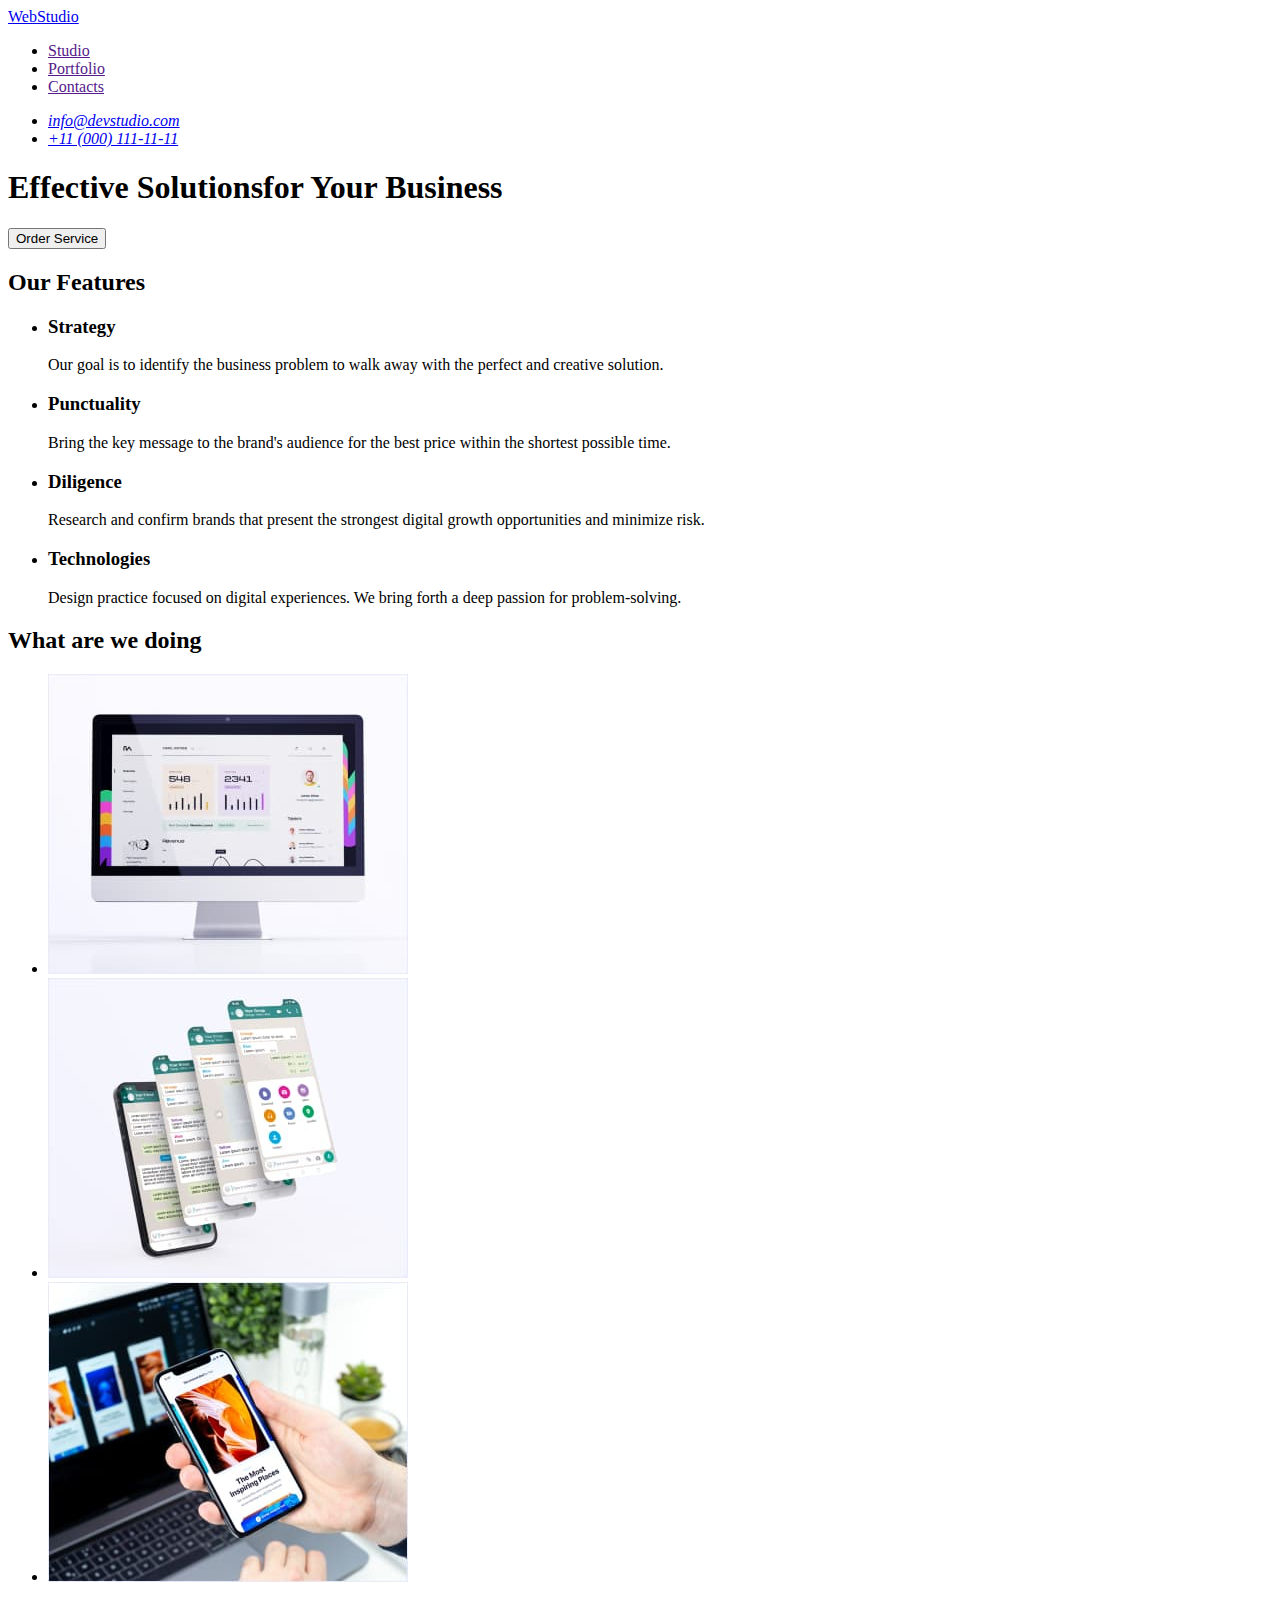
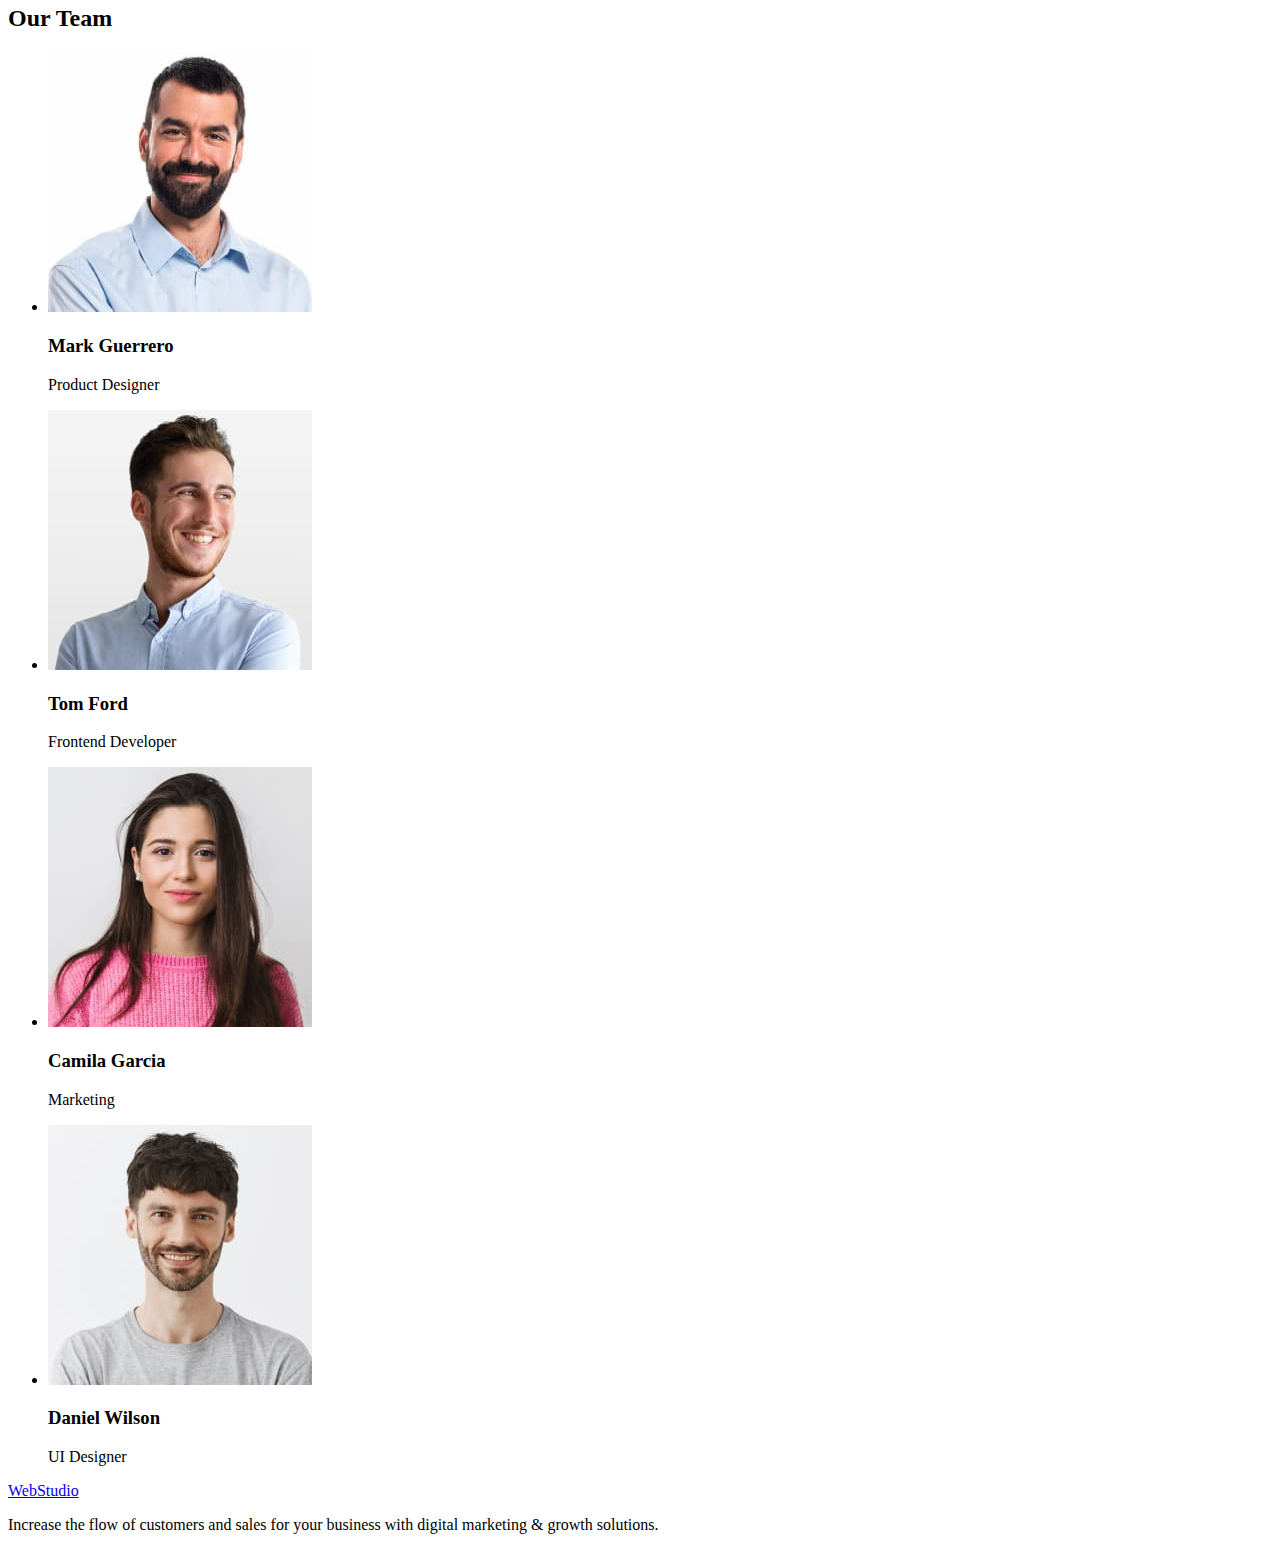
==== index.html @ 9a9584ff "files from hw1 were added" ====
<!DOCTYPE html>
<html lang="en">
  <head>
    <meta charset="UTF-8" />
    <meta http-equiv="X-UA-Compatible" content="IE=edge" />
    <meta name="viewport" content="width=device-width, initial-scale=1.0" />
    <title>Document</title>
  </head>
  <body>
    <header>
      <nav>
        <a href="/">WebStudio</a>
        <ul>
          <li><a href="">Studio</a></li>
          <li><a href="">Portfolio</a></li>
          <li><a href="">Contacts</a></li>
        </ul>
      </nav>
      <address>
        <ul>
          <li><a href="mailto:info@devstudio.com">info@devstudio.com</a></li>
          <li><a href="tel:+110001111111">+11 (000) 111-11-11</a></li>
        </ul>
      </address>
    </header>
    <main>
      <section>
        <h1>Effective Solutionsfor Your Business</h1>
        <button type="button">Order Service</button>
      </section>
      <section>
        <!--company`s features-->
        <h2>Our Features</h2>
        <ul>
          <li>
            <h3>Strategy</h3>
            <p>
              Our goal is to identify the business problem to walk away with the
              perfect and creative solution.
            </p>
          </li>
          <li>
            <h3>Punctuality</h3>
            <p>
              Bring the key message to the brand's audience for the best price
              within the shortest possible time.
            </p>
          </li>
          <li>
            <h3>Diligence</h3>
            <p>
              Research and confirm brands that present the strongest digital
              growth opportunities and minimize risk.
            </p>
          </li>
          <li>
            <h3>Technologies</h3>
            <p>
              Design practice focused on digital experiences. We bring forth a
              deep passion for problem-solving.
            </p>
          </li>
        </ul>
      </section>
      <section>
        <h2>What are we doing</h2>
        <ul>
          <li>
            <img
              src="./images/device1.jpg"
              alt="monitor screen"
              width="360"
              height="300"
            />
          </li>
          <li>
            <img
              src="./images/device2.jpg"
              alt="a few mobile`s screens placed one by one"
              width="360"
              height="300"
            />
          </li>
          <li>
            <img
              src="./images/device3.jpg"
              alt="laptop and mobile phone synchronisation process screen"
              width="360"
              height="300"
            />
          </li>
        </ul>
      </section>
      <section>
        <h2>Our Team</h2>
        <ul>
          <li>
            <img
              src="./images/markguerrero.jpg"
              alt="Mark Guerrero photo"
              width="264"
              height="260"
            />
            <h3>Mark Guerrero</h3>
            <p>Product Designer</p>
          </li>
          <li>
            <img
              src="./images/tomford.jpg"
              alt="Tom Ford photo"
              width="264"
              height="260"
            />
            <h3>Tom Ford</h3>
            <p>Frontend Developer</p>
          </li>
          <li>
            <img
              src="./images/camilagarcia.jpg"
              alt="Camila Garcia photo"
              width="264"
              height="260"
            />
            <h3>Camila Garcia</h3>
            <p>Marketing</p>
          </li>
          <li>
            <img
              src="./images/danielwilson.jpg"
              alt="Daniel Wilson photo"
              width="264"
              height="260"
            />
            <h3>Daniel Wilson</h3>
            <p>UI Designer</p>
          </li>
        </ul>
      </section>
    </main>

    <footer>
      <a href="./index.html">WebStudio</a>
      <p>
        Increase the flow of customers and sales for your business with digital
        marketing & growth solutions.
      </p>
    </footer>
  </body>
</html>
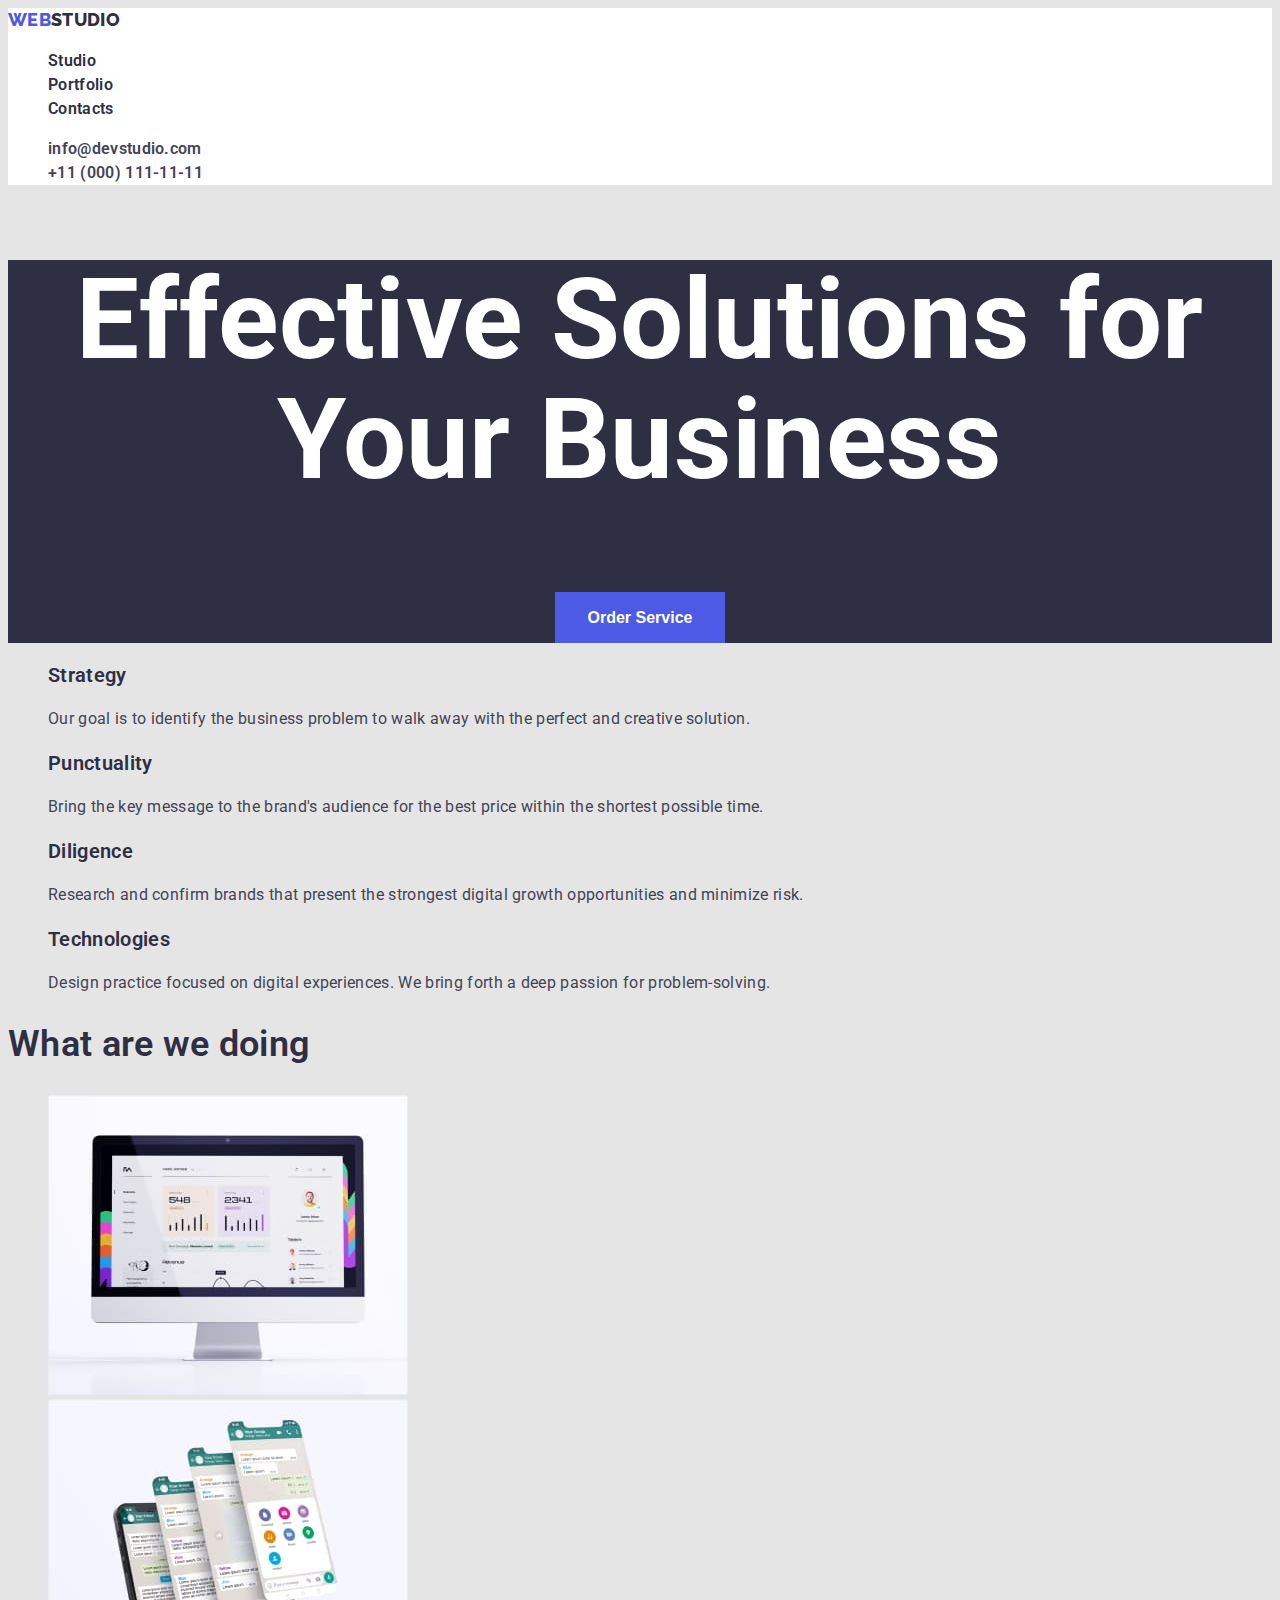
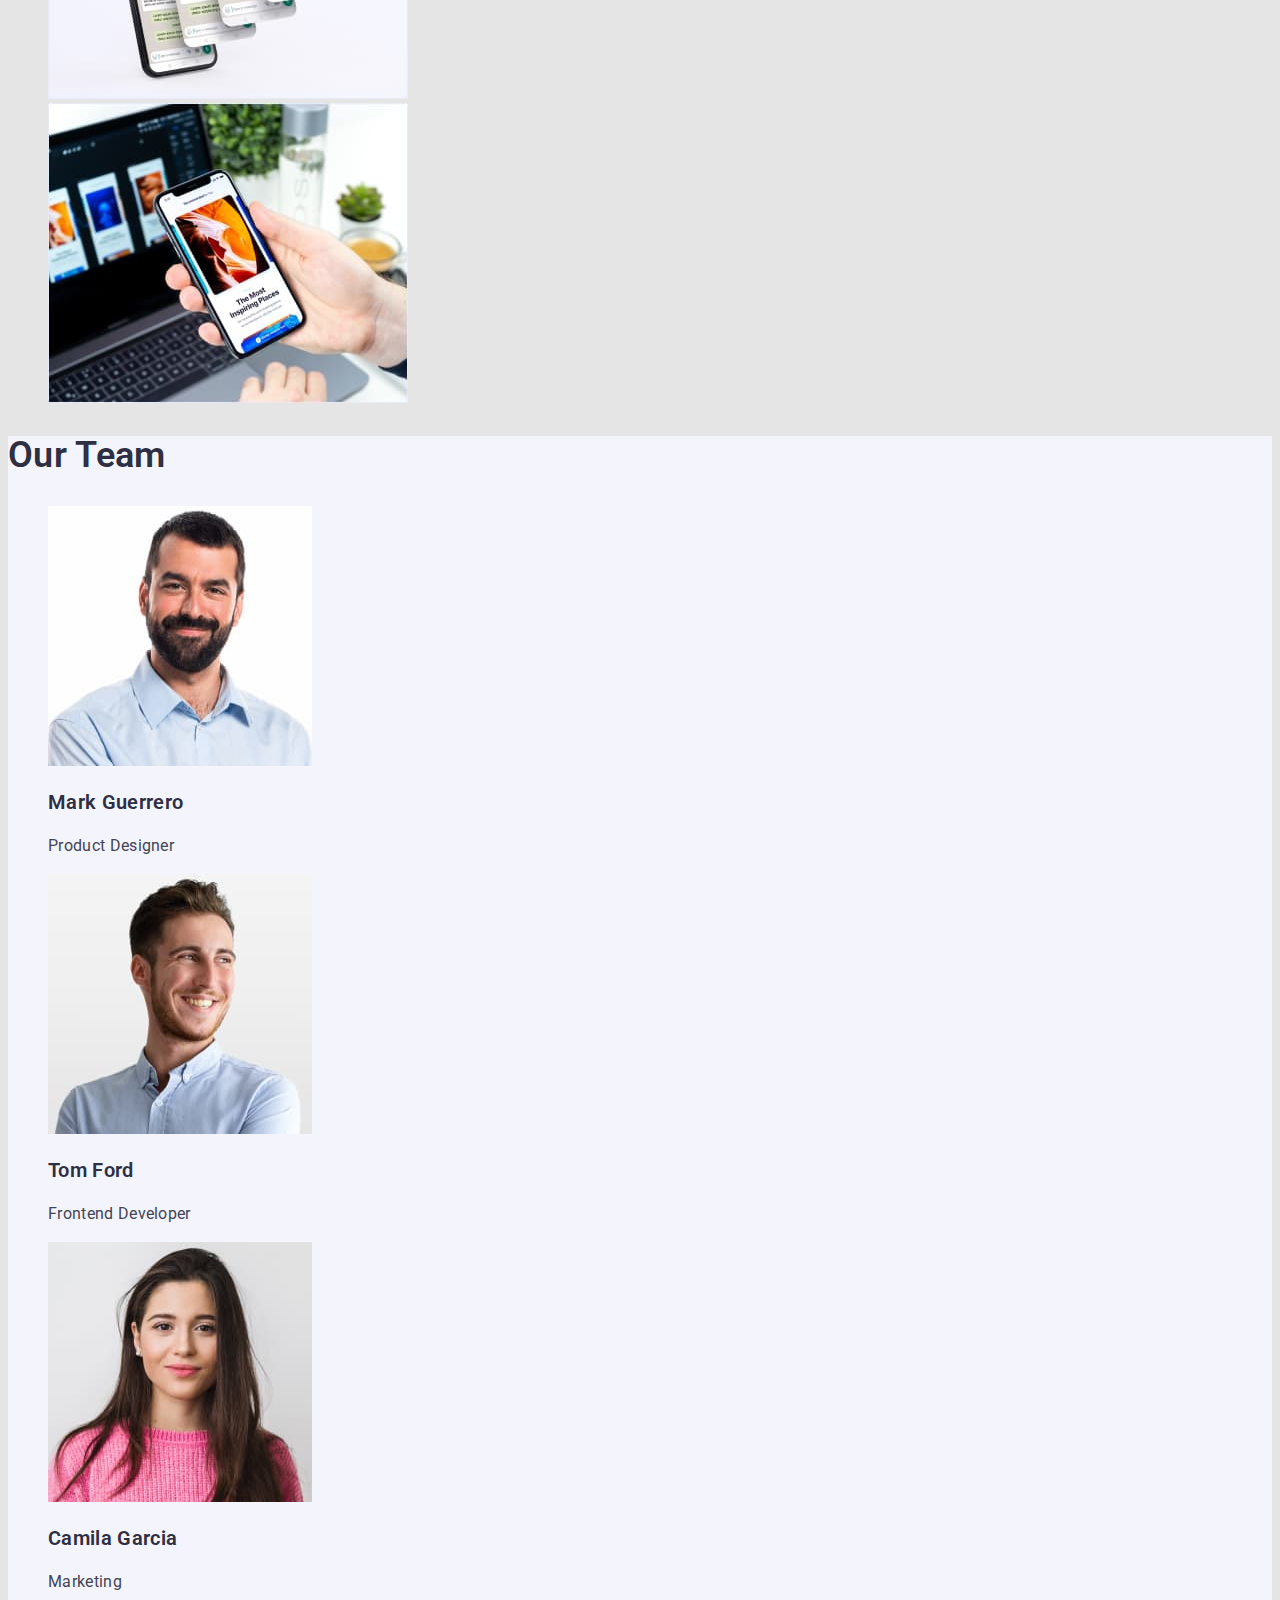
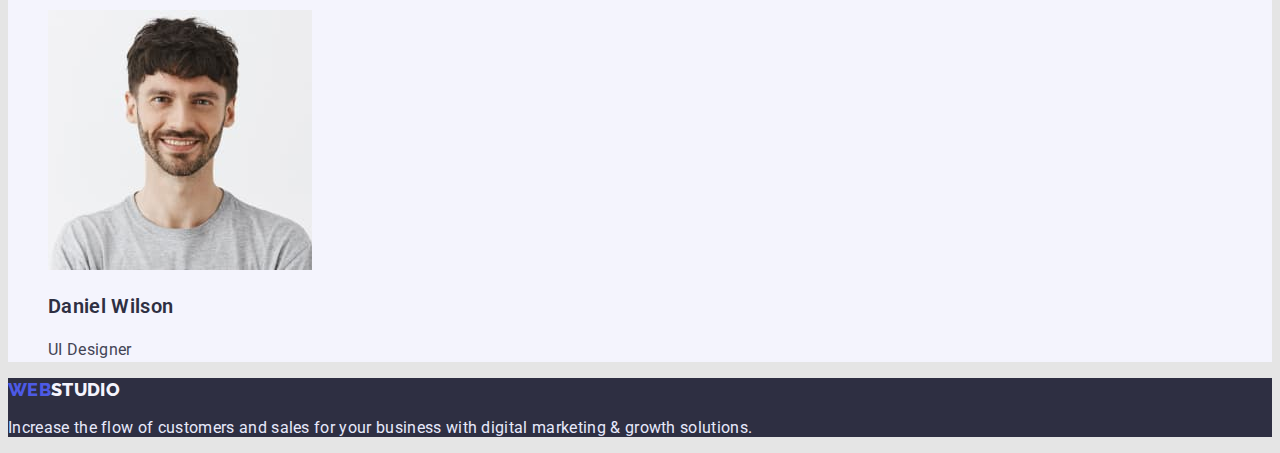
==== commit 7890c914: "photos and html file were added" ====
--- a/index.html
+++ b/index.html
@@ -5,57 +5,78 @@
     <meta http-equiv="X-UA-Compatible" content="IE=edge" />
     <meta name="viewport" content="width=device-width, initial-scale=1.0" />
     <title>Document</title>
+    <link rel="stylesheet" href="./css/styles.css" />
+    <link rel="preconnect" href="https://fonts.googleapis.com" />
+    <link rel="preconnect" href="https://fonts.gstatic.com" crossorigin />
+    <link
+      href="https://fonts.googleapis.com/css2?family=Raleway:wght@700&family=Roboto:wght@400;500;700;900&display=swap"
+      rel="stylesheet"
+    />
   </head>
   <body>
-    <header>
+    <header class="header">
       <nav>
-        <a href="/">WebStudio</a>
-        <ul>
-          <li><a href="">Studio</a></li>
-          <li><a href="">Portfolio</a></li>
-          <li><a href="">Contacts</a></li>
+        <a href="/" class="link logo"
+          ><span class="first-part-logo">Web</span>Studio</a
+        >
+        <ul class="list">
+          <li class="list-item">
+            <a href="index.html" class="link">Studio</a>
+          </li>
+          <li class="list-item">
+            <a href="./portfolio.html" class="link">Portfolio</a>
+          </li>
+          <li class="list-item"><a href="" class="link">Contacts</a></li>
         </ul>
       </nav>
-      <address>
-        <ul>
-          <li><a href="mailto:info@devstudio.com">info@devstudio.com</a></li>
-          <li><a href="tel:+110001111111">+11 (000) 111-11-11</a></li>
+      <address class="adress">
+        <ul class="list">
+          <li class="list-item">
+            <a href="mailto:info@devstudio.com" class="link-contacts"
+              >info@devstudio.com</a
+            >
+          </li>
+          <li class="list-item">
+            <a href="tel:+110001111111" class="link-contacts"
+              >+11 (000) 111-11-11</a
+            >
+          </li>
         </ul>
       </address>
     </header>
     <main>
-      <section>
-        <h1>Effective Solutionsfor Your Business</h1>
-        <button type="button">Order Service</button>
+      <section class="hero">
+        <h1 class="hero-title">Effective Solutions for Your Business</h1>
+        <button type="button" class="button">Order Service</button>
       </section>
       <section>
         <!--company`s features-->
-        <h2>Our Features</h2>
-        <ul>
-          <li>
-            <h3>Strategy</h3>
-            <p>
+        <h2 class="second-priority-title visually-hidden">Our Features</h2>
+        <ul class="list">
+          <li class="list-item">
+            <h3 class="third-priority-title">Strategy</h3>
+            <p class="feature-text">
               Our goal is to identify the business problem to walk away with the
               perfect and creative solution.
             </p>
           </li>
-          <li>
-            <h3>Punctuality</h3>
-            <p>
+          <li class="list-item">
+            <h3 class="third-priority-title">Punctuality</h3>
+            <p class="feature-text">
               Bring the key message to the brand's audience for the best price
               within the shortest possible time.
             </p>
           </li>
-          <li>
-            <h3>Diligence</h3>
-            <p>
+          <li class="list-item">
+            <h3 class="third-priority-title">Diligence</h3>
+            <p class="feature-text">
               Research and confirm brands that present the strongest digital
               growth opportunities and minimize risk.
             </p>
           </li>
-          <li>
-            <h3>Technologies</h3>
-            <p>
+          <li class="list-item">
+            <h3 class="third-priority-title">Technologies</h3>
+            <p class="feature-text">
               Design practice focused on digital experiences. We bring forth a
               deep passion for problem-solving.
             </p>
@@ -63,9 +84,9 @@
         </ul>
       </section>
       <section>
-        <h2>What are we doing</h2>
-        <ul>
-          <li>
+        <h2 class="second-priority-title">What are we doing</h2>
+        <ul class="list">
+          <li class="list-item">
             <img
               src="./images/device1.jpg"
               alt="monitor screen"
@@ -73,7 +94,7 @@
               height="300"
             />
           </li>
-          <li>
+          <li class="list-item">
             <img
               src="./images/device2.jpg"
               alt="a few mobile`s screens placed one by one"
@@ -81,7 +102,7 @@
               height="300"
             />
           </li>
-          <li>
+          <li class="list-item">
             <img
               src="./images/device3.jpg"
               alt="laptop and mobile phone synchronisation process screen"
@@ -91,55 +112,58 @@
           </li>
         </ul>
       </section>
-      <section>
-        <h2>Our Team</h2>
-        <ul>
-          <li>
+      <section class="team-section-background-color">
+        <h2 class="second-priority-title">Our Team</h2>
+        <ul class="list">
+          <li class="list-item">
             <img
               src="./images/markguerrero.jpg"
               alt="Mark Guerrero photo"
               width="264"
               height="260"
             />
-            <h3>Mark Guerrero</h3>
-            <p>Product Designer</p>
+            <h3 class="third-priority-title">Mark Guerrero</h3>
+            <p class="feature-text">Product Designer</p>
           </li>
-          <li>
+          <li class="list-item">
             <img
               src="./images/tomford.jpg"
               alt="Tom Ford photo"
               width="264"
               height="260"
             />
-            <h3>Tom Ford</h3>
-            <p>Frontend Developer</p>
+            <h3 class="third-priority-title">Tom Ford</h3>
+            <p class="feature-text">Frontend Developer</p>
           </li>
-          <li>
+          <li class="list-item">
             <img
               src="./images/camilagarcia.jpg"
               alt="Camila Garcia photo"
               width="264"
               height="260"
             />
-            <h3>Camila Garcia</h3>
-            <p>Marketing</p>
+            <h3 class="third-priority-title">Camila Garcia</h3>
+            <p class="feature-text">Marketing</p>
           </li>
-          <li>
+          <li class="list-item">
             <img
               src="./images/danielwilson.jpg"
               alt="Daniel Wilson photo"
               width="264"
               height="260"
             />
-            <h3>Daniel Wilson</h3>
-            <p>UI Designer</p>
+            <h3 class="third-priority-title">Daniel Wilson</h3>
+            <p class="feature-text">UI Designer</p>
           </li>
         </ul>
       </section>
     </main>
 
-    <footer>
-      <a href="./index.html">WebStudio</a>
+    <footer class="footer-colors">
+      <a href="/" class="link logo"
+        ><span class="first-part-logo">Web</span
+        ><span class="second-part-logo">Studio</span></a
+      >
       <p>
         Increase the flow of customers and sales for your business with digital
         marketing & growth solutions.
--- a/css/styles.css
+++ b/css/styles.css
@@ -0,0 +1,141 @@
+/* CSS-variable */
+:root {
+  --main-text-color: #2e2f42;
+  --main-background-color: #e5e5e5;
+  --main-font-family: Roboto, sans-serif;
+  --focus-color: #4d5ae5;
+  --hover-color: #4d5ae5;
+  --footer-background-color: #2e2f42;
+}
+
+/* body main characters */
+body {
+  color: var(--main-text-color);
+  background-color: var(--main-background-color);
+  font-family: var(--main-font-family);
+  letter-spacing: 0.02em;
+}
+
+/* header */
+.header {
+  background-color: #ffffff;
+  font-size: 16px;
+  font-weight: 600;
+  line-height: 1.5;
+}
+.logo {
+  font-family: "Raleway";
+  font-style: normal;
+  font-weight: 800;
+  font-size: 18px;
+  line-height: 1.33;
+  color: var(--main-text-color);
+  text-transform: uppercase;
+}
+.first-part-logo {
+  color: #4d5ae5;
+}
+.link {
+  text-decoration: none;
+  color: #2e2f42;
+}
+.link-contacts {
+  text-decoration: none;
+  color: #434455;
+}
+.link:hover {
+  color: var(--hover-color);
+}
+.link:focus {
+  color: var(--focus-color);
+}
+.link-contacts:hover {
+  color: var(--hover-color);
+}
+
+.link-contacts:focus {
+  color: var(--focus-color);
+}
+
+.list {
+  list-style-type: none;
+}
+/* .list-item {
+} */
+.adress {
+  font-size: 16px;
+  line-height: 1.5;
+  font-style: normal;
+}
+/* hero section */
+.visually-hidden {
+  position: absolute;
+    white-space: nowrap;
+    width: 1px;
+    height: 1px;
+    overflow: hidden;
+    border: 0;
+    padding: 0;
+    clip: rect(0 0 0 0);
+    clip-path: inset(50%);
+    margin: -1px;
+}
+.hero {
+  color: #ffffff;
+  background-color: var(--footer-background-color);
+  font-size: 56px;
+  font-weight: 600;
+  line-height: 1.07;
+  text-align: center;
+}
+.button {
+  width: 170px;
+  height: 51px;
+  border: none;
+  --font-family: inherit;
+
+  background: #4d5ae5;
+  color: #ffffff;
+
+  font-style: normal;
+  font-weight: 600;
+  font-size: 16px;
+  line-height: 1.33;
+}
+.button:hover {
+  background-color: var(--hover-color);
+}
+.button:focus {
+  background-color: var(--focus-color);
+}
+.button {
+  cursor: pointer;
+}
+
+/* second section */
+.second-priority-title {
+  font-weight: 600;
+  font-size: 36px;
+  line-height: 1.11;
+}
+.third-priority-title {
+  font-weight: 600;
+  font-size: 20px;
+  line-height: 1.2;
+}
+.team-section-background-color {
+  background-color: #f4f4fd;
+}
+.feature-text {
+  color: #434455;
+  font-size: 16px;
+  line-height: 1.5;
+}
+/* footer */
+.footer-colors {
+  background-color: var(--footer-background-color);
+  color: #e7e9fc;
+}
+.second-part-logo {
+  color: #f4f4fd;
+}
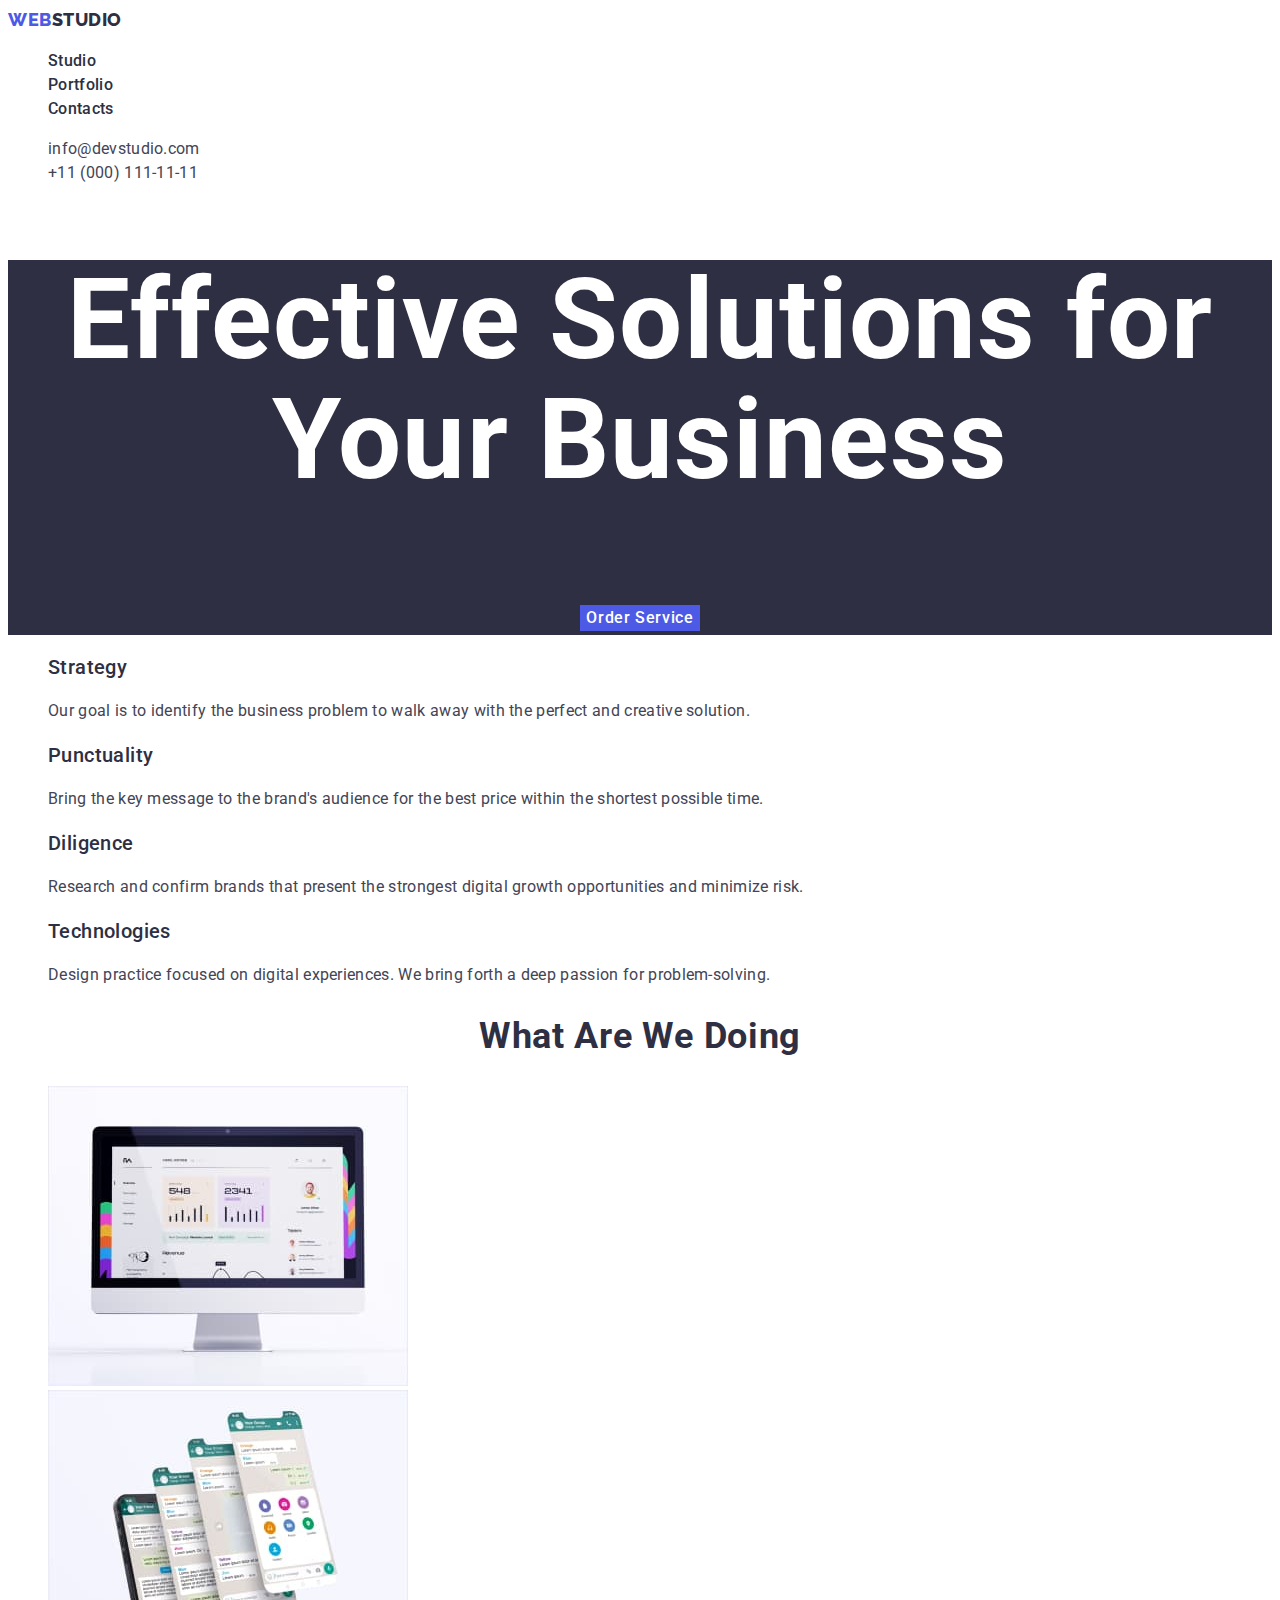
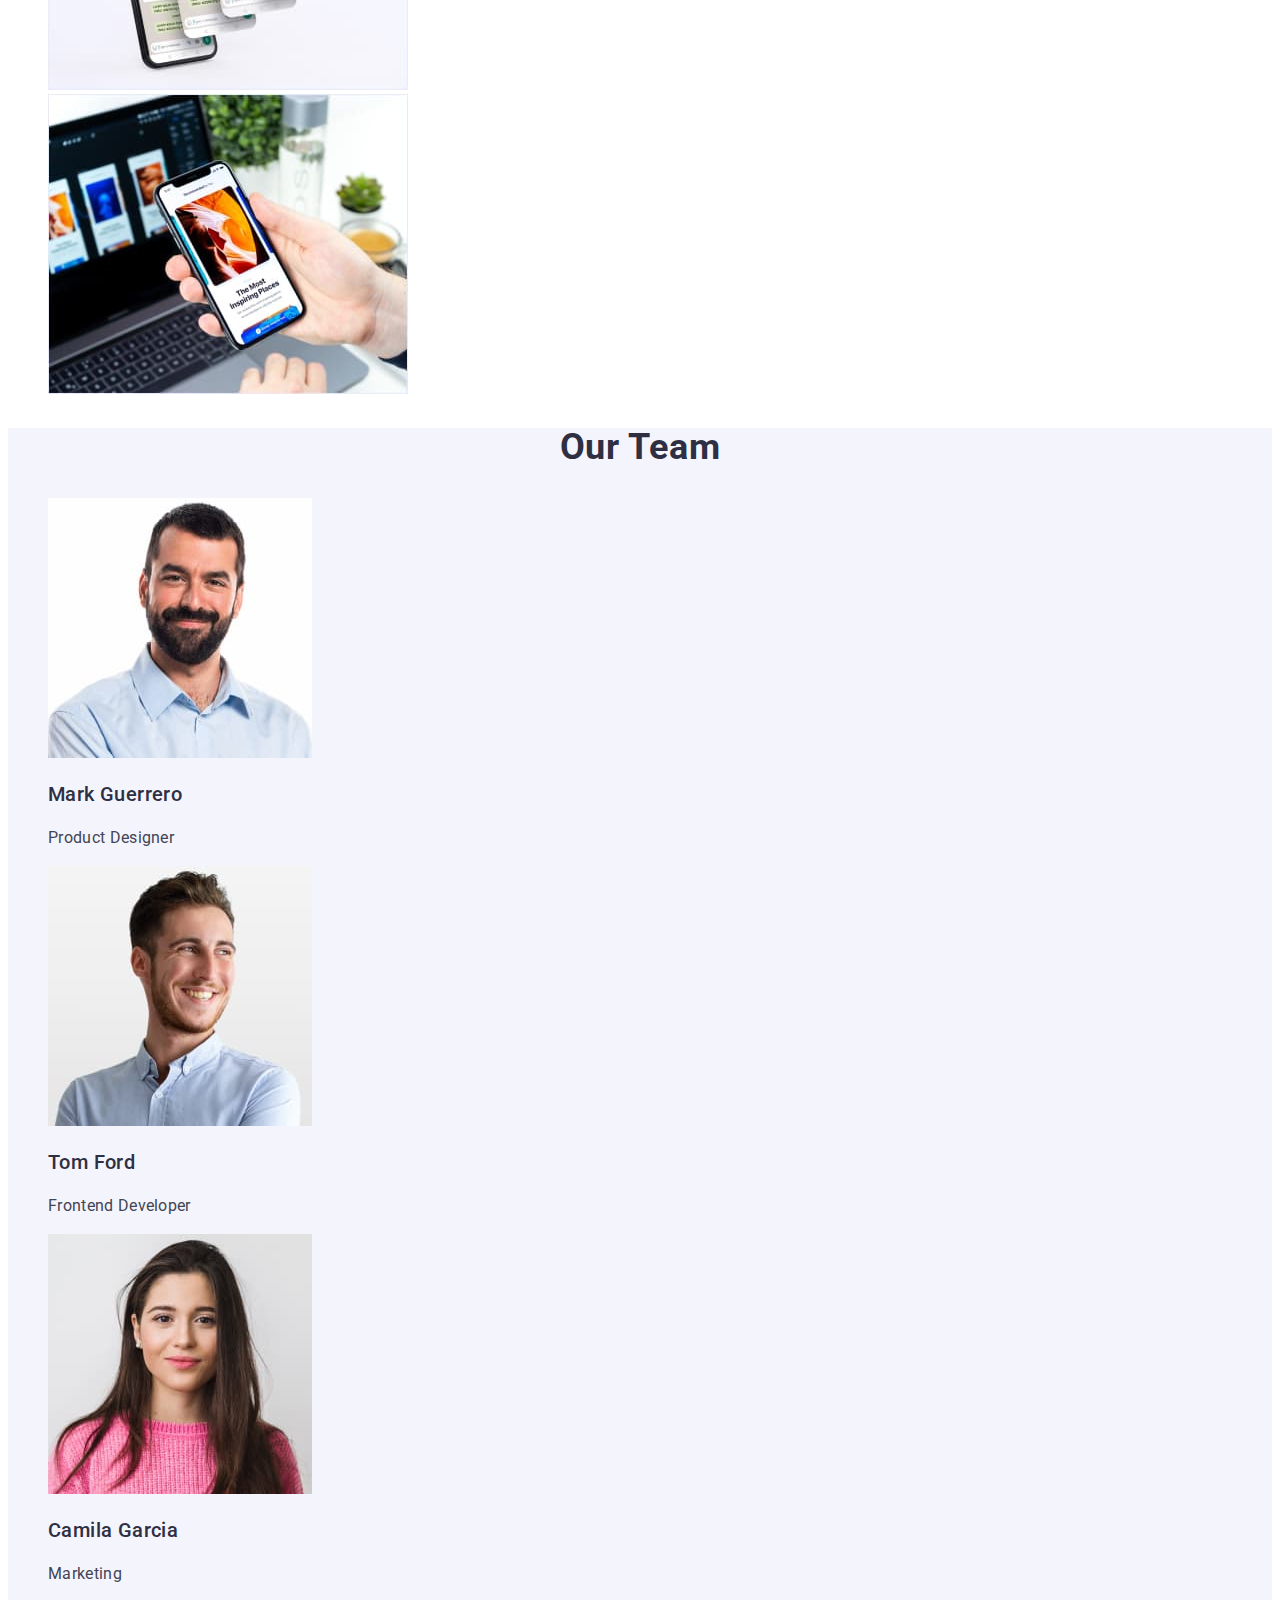
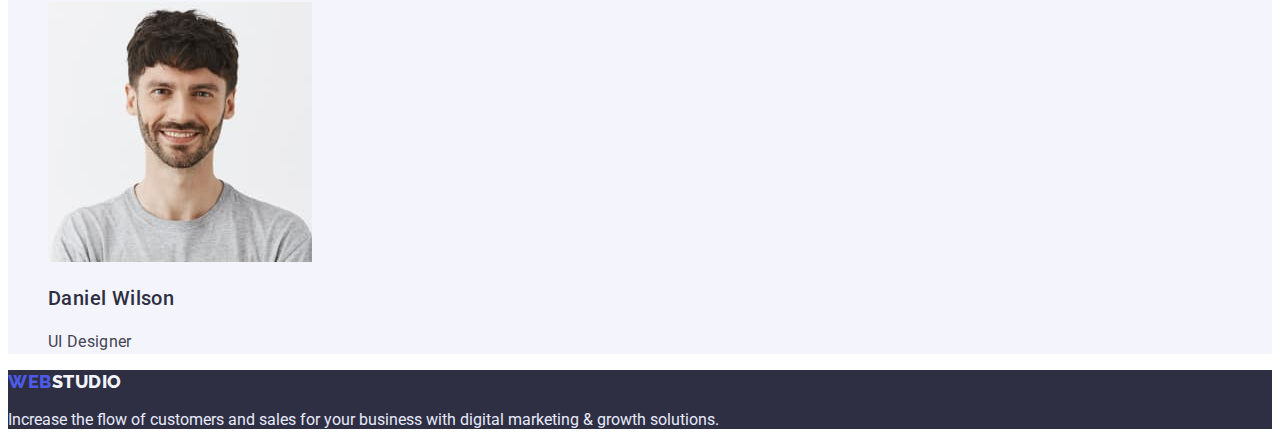
==== commit 0606a952: "fixed-1" ====
--- a/index.html
+++ b/index.html
@@ -36,7 +36,7 @@
               >info@devstudio.com</a
             >
           </li>
-          <li class="list-item">
+          <li class="list-item tel">
             <a href="tel:+110001111111" class="link-contacts"
               >+11 (000) 111-11-11</a
             >
@@ -51,31 +51,31 @@
       </section>
       <section>
         <!--company`s features-->
-        <h2 class="second-priority-title visually-hidden">Our Features</h2>
+        <h2 class="second-priourity-title visually-hidden">Our Features</h2>
         <ul class="list">
           <li class="list-item">
-            <h3 class="third-priority-title">Strategy</h3>
+            <h3 class="third-priourity-title">Strategy</h3>
             <p class="feature-text">
               Our goal is to identify the business problem to walk away with the
               perfect and creative solution.
             </p>
           </li>
           <li class="list-item">
-            <h3 class="third-priority-title">Punctuality</h3>
+            <h3 class="third-priourity-title">Punctuality</h3>
             <p class="feature-text">
               Bring the key message to the brand's audience for the best price
               within the shortest possible time.
             </p>
           </li>
           <li class="list-item">
-            <h3 class="third-priority-title">Diligence</h3>
+            <h3 class="third-priourity-title">Diligence</h3>
             <p class="feature-text">
               Research and confirm brands that present the strongest digital
               growth opportunities and minimize risk.
             </p>
           </li>
           <li class="list-item">
-            <h3 class="third-priority-title">Technologies</h3>
+            <h3 class="third-priourity-title">Technologies</h3>
             <p class="feature-text">
               Design practice focused on digital experiences. We bring forth a
               deep passion for problem-solving.
@@ -84,7 +84,7 @@
         </ul>
       </section>
       <section>
-        <h2 class="second-priority-title">What are we doing</h2>
+        <h2 class="second-priourity-title">What are we doing</h2>
         <ul class="list">
           <li class="list-item">
             <img
@@ -113,7 +113,7 @@
         </ul>
       </section>
       <section class="team-section-background-color">
-        <h2 class="second-priority-title">Our Team</h2>
+        <h2 class="second-priourity-title">Our Team</h2>
         <ul class="list">
           <li class="list-item">
             <img
@@ -122,7 +122,7 @@
               width="264"
               height="260"
             />
-            <h3 class="third-priority-title">Mark Guerrero</h3>
+            <h3 class="third-priourity-title">Mark Guerrero</h3>
             <p class="feature-text">Product Designer</p>
           </li>
           <li class="list-item">
@@ -132,7 +132,7 @@
               width="264"
               height="260"
             />
-            <h3 class="third-priority-title">Tom Ford</h3>
+            <h3 class="third-priourity-title">Tom Ford</h3>
             <p class="feature-text">Frontend Developer</p>
           </li>
           <li class="list-item">
@@ -142,7 +142,7 @@
               width="264"
               height="260"
             />
-            <h3 class="third-priority-title">Camila Garcia</h3>
+            <h3 class="third-priourity-title">Camila Garcia</h3>
             <p class="feature-text">Marketing</p>
           </li>
           <li class="list-item">
@@ -152,7 +152,7 @@
               width="264"
               height="260"
             />
-            <h3 class="third-priority-title">Daniel Wilson</h3>
+            <h3 class="third-priourity-title">Daniel Wilson</h3>
             <p class="feature-text">UI Designer</p>
           </li>
         </ul>
--- a/css/styles.css
+++ b/css/styles.css
@@ -1,11 +1,22 @@
 /* CSS-variable */
 :root {
   --main-text-color: #2e2f42;
-  --main-background-color: #e5e5e5;
+  --main-background-color: #ffffff;
+  --hero-section-color: #ffffff;
   --main-font-family: Roboto, sans-serif;
   --focus-color: #4d5ae5;
   --hover-color: #4d5ae5;
   --footer-background-color: #2e2f42;
+  --footer-text-color: #e7e9fc;
+  --btn-text-color: #ffffff;
+  --btn-background-color: #4d5ae5;
+  --btn-hover-background-color: #404bbf;
+  --contacts-color: #434455;
+  --link-color: #2e2f42;
+  --logo-first-part-color: #4d5ae5;
+  --logo-second-part-color: #f4f4fd;
+  --team-section-bckgnd-color: #f4f4fd;
+  --feature-text: #434455;
 }
 
 /* body main characters */
@@ -13,35 +24,40 @@
   color: var(--main-text-color);
   background-color: var(--main-background-color);
   font-family: var(--main-font-family);
-  letter-spacing: 0.02em;
 }
 
 /* header */
 .header {
-  background-color: #ffffff;
+  background-color: var(--main-background-color);
   font-size: 16px;
-  font-weight: 600;
+  font-weight: 500;
   line-height: 1.5;
+
+  letter-spacing: 0.02em;
 }
 .logo {
-  font-family: "Raleway";
+  font-family: "Raleway", sans-serif;
   font-style: normal;
   font-weight: 800;
   font-size: 18px;
   line-height: 1.33;
   color: var(--main-text-color);
   text-transform: uppercase;
+  letter-spacing: 0.03em;
 }
 .first-part-logo {
-  color: #4d5ae5;
+  color: var(--logo-first-part-color);
+}
+.tel {
+  text-transform: uppercase;
 }
 .link {
   text-decoration: none;
-  color: #2e2f42;
+  color: var(--link-color);
 }
 .link-contacts {
   text-decoration: none;
-  color: #434455;
+  color: var(--contacts-color);
 }
 .link:hover {
   color: var(--hover-color);
@@ -63,6 +79,7 @@
 /* .list-item {
 } */
 .adress {
+  font-weight: 400;
   font-size: 16px;
   line-height: 1.5;
   font-style: normal;
@@ -70,72 +87,74 @@
 /* hero section */
 .visually-hidden {
   position: absolute;
-    white-space: nowrap;
-    width: 1px;
-    height: 1px;
-    overflow: hidden;
-    border: 0;
-    padding: 0;
-    clip: rect(0 0 0 0);
-    clip-path: inset(50%);
-    margin: -1px;
+  white-space: nowrap;
+  width: 1px;
+  height: 1px;
+  overflow: hidden;
+  border: 0;
+  padding: 0;
+  clip: rect(0 0 0 0);
+  clip-path: inset(50%);
+  margin: -1px;
 }
 .hero {
-  color: #ffffff;
+  color: var(--hero-section-color);
   background-color: var(--footer-background-color);
   font-size: 56px;
-  font-weight: 600;
+  font-weight: 700;
   line-height: 1.07;
   text-align: center;
+  letter-spacing: 0.02em;
 }
 .button {
-  width: 170px;
-  height: 51px;
   border: none;
-  --font-family: inherit;
 
-  background: #4d5ae5;
-  color: #ffffff;
+  background: var(--btn-background-color);
+  color: var(--btn-text-color);
 
-  font-style: normal;
-  font-weight: 600;
+  font-family: "Roboto", sans-serif;
+  font-weight: 500;
   font-size: 16px;
-  line-height: 1.33;
+  line-height: 1.5;
+  letter-spacing: 0.04em;
+  cursor: pointer;
 }
 .button:hover {
-  background-color: var(--hover-color);
+  background-color: var(--btn-hover-background-color);
 }
 .button:focus {
-  background-color: var(--focus-color);
-}
-.button {
-  cursor: pointer;
+  background-color: var(--btn-hover-background-color);
 }
 
 /* second section */
-.second-priority-title {
-  font-weight: 600;
+.second-priourity-title {
+  font-weight: 700;
   font-size: 36px;
   line-height: 1.11;
+  text-align: center;
+  letter-spacing: 0.02em;
+  text-transform: capitalize;
 }
-.third-priority-title {
-  font-weight: 600;
+.third-priourity-title {
+  font-weight: 500;
   font-size: 20px;
   line-height: 1.2;
+  letter-spacing: 0.02em;
 }
 .team-section-background-color {
-  background-color: #f4f4fd;
+  background-color: var(--team-section-bckgnd-color);
 }
 .feature-text {
-  color: #434455;
+  color: var(--feature-text);
   font-size: 16px;
   line-height: 1.5;
+  letter-spacing: 0.02em;
 }
 /* footer */
 .footer-colors {
   background-color: var(--footer-background-color);
-  color: #e7e9fc;
+  color: var(--footer-text-color);
 }
 .second-part-logo {
-  color: #f4f4fd;
+  color: var(--logo-second-part-color);
 }
